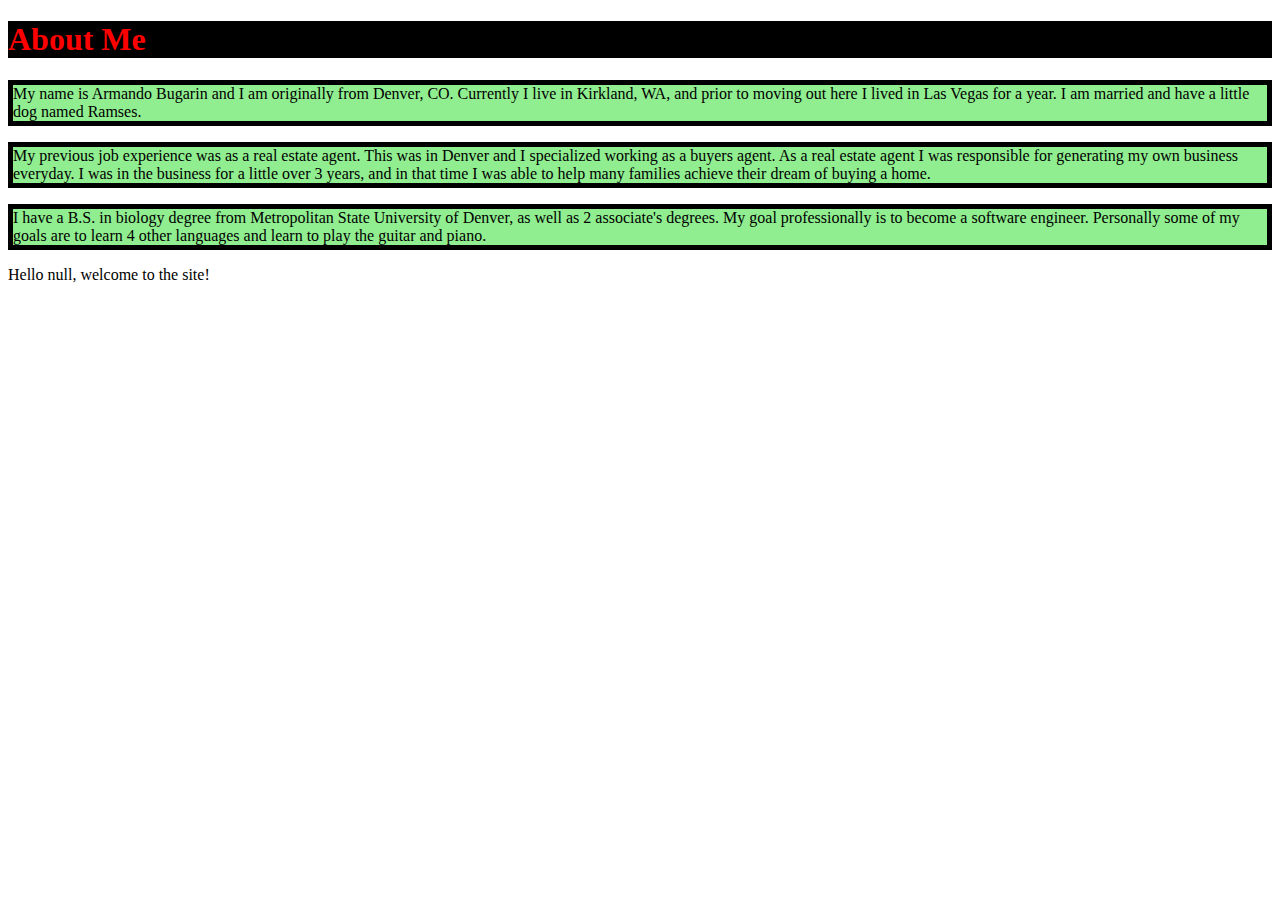
==== index.html @ 76bb4522 "code 201 lab 1 finish" ====
<!DOCTYPE html>
<html lang="en">

<head>

    <title>About Me</title>

    <link rel="stylesheet" href="css/reset.css">
    <link rel="stylesheet" href="css/style.css">

</head>

<body>
    
    <h1>About Me</h1>
    
    <p>My name is Armando Bugarin and I am originally from Denver, CO. Currently I live in Kirkland, WA, and prior to moving out here I lived in Las Vegas for a year. I am married and have a little dog named Ramses.</p>
    
    <p>My previous job experience was as a real estate agent. This was in Denver and I specialized working as a buyers agent. As a real estate agent I was responsible for generating my own business everyday. I was in the business for a little over 3 years, and in that time I was able to help many families achieve their dream of buying a home.</p>
    
    <p>I have a B.S. in biology degree from Metropolitan State University of Denver, as well as 2 associate's degrees. My goal professionally is to become a software engineer. Personally some of my goals are to learn 4 other languages and learn to play the guitar and piano. </p>
    
    <script src="js/app.js"></script>

</body>

</html>
---- css/style.css ----
p {
    border: 5px solid black;
}


p {
    background-color: lightgreen; color: black;
}

h1{
    background-color: black; color: red;
}
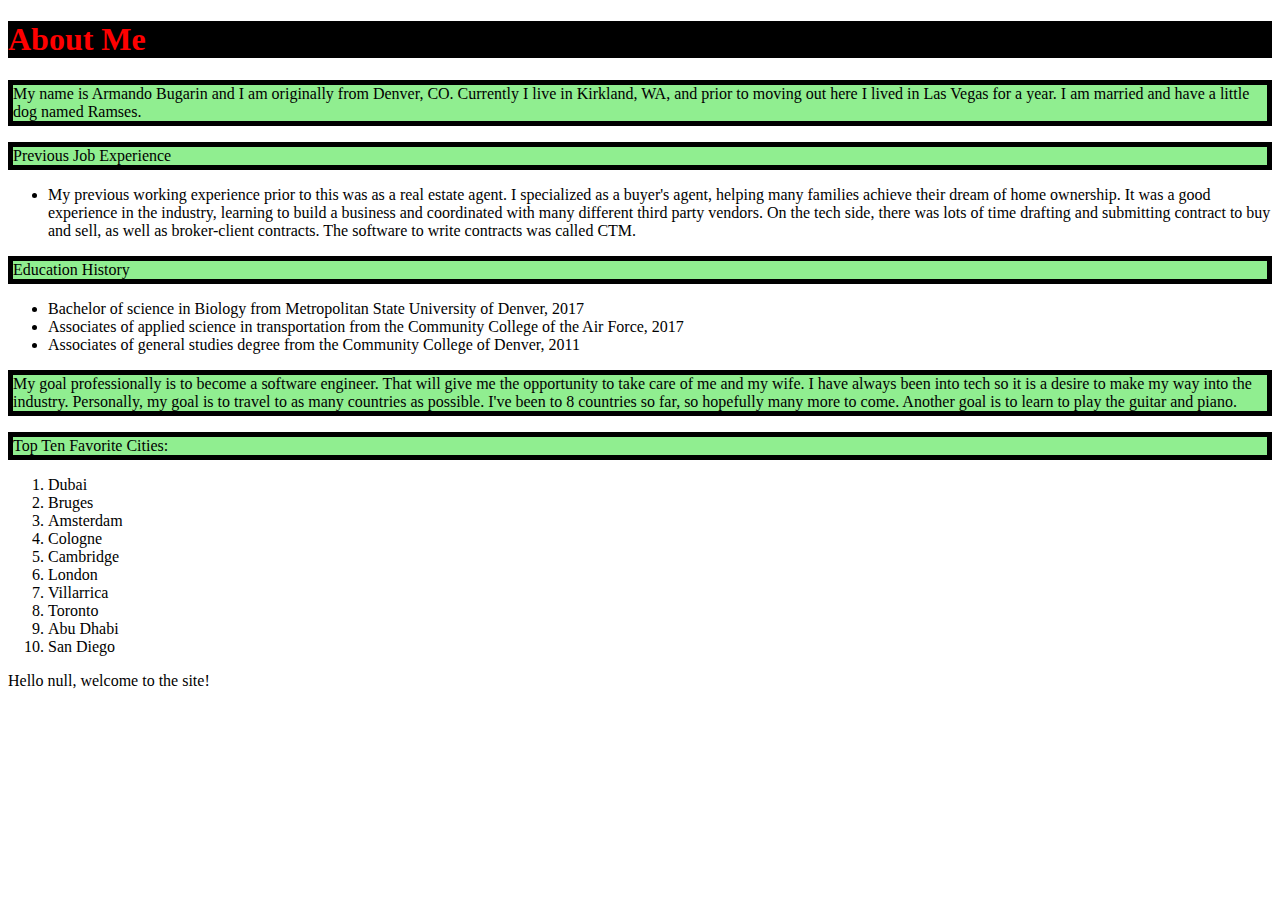
==== commit 6f7cd881: "added ordered and unordered lists" ====
--- a/index.html
+++ b/index.html
@@ -16,9 +16,42 @@
     
     <p>My name is Armando Bugarin and I am originally from Denver, CO. Currently I live in Kirkland, WA, and prior to moving out here I lived in Las Vegas for a year. I am married and have a little dog named Ramses.</p>
     
-    <p>My previous job experience was as a real estate agent. This was in Denver and I specialized working as a buyers agent. As a real estate agent I was responsible for generating my own business everyday. I was in the business for a little over 3 years, and in that time I was able to help many families achieve their dream of buying a home.</p>
+    <p>Previous Job Experience</p>
+
+    <ul>
+        <li>My previous working experience prior to this was as a real estate agent. I specialized as a buyer's agent, helping many families achieve their dream of home ownership.
+            It was a good experience in the industry, learning to build a business and coordinated with many different third party vendors.
+            On the tech side, there was lots of time drafting and submitting contract to buy and sell, as well as broker-client contracts. The software to write contracts was called CTM.
+        </li>
+    </ul>
     
-    <p>I have a B.S. in biology degree from Metropolitan State University of Denver, as well as 2 associate's degrees. My goal professionally is to become a software engineer. Personally some of my goals are to learn 4 other languages and learn to play the guitar and piano. </p>
+    <p>Education History</p>
+
+    <ul>
+        <li>Bachelor of science in Biology from Metropolitan State University of Denver, 2017</li>
+        <li>Associates of applied science in transportation from the Community College of the Air Force, 2017</li>
+        <li>Associates of general studies degree from the Community College of Denver, 2011</li>
+    </ul>
+
+    <p>My goal professionally is to become a software engineer. That will give me the opportunity to take care of me and my wife.
+        I have always been into tech so it is a desire to make my way into the industry.
+        Personally, my goal is to travel to as many countries as possible. I've been to 8 countries so far, so hopefully many more to come.
+        Another goal is to learn to play the guitar and piano.</p>
+
+    <p>Top Ten Favorite Cities:</p>
+
+    <ol>
+        <li>Dubai</li>
+        <li>Bruges</li>
+        <li>Amsterdam</li>
+        <li>Cologne</li>
+        <li>Cambridge</li>
+        <li>London</li>
+        <li>Villarrica</li>
+        <li>Toronto</li>
+        <li>Abu Dhabi</li>
+        <li>San Diego</li>
+    </ol>
     
     <script src="js/app.js"></script>
 
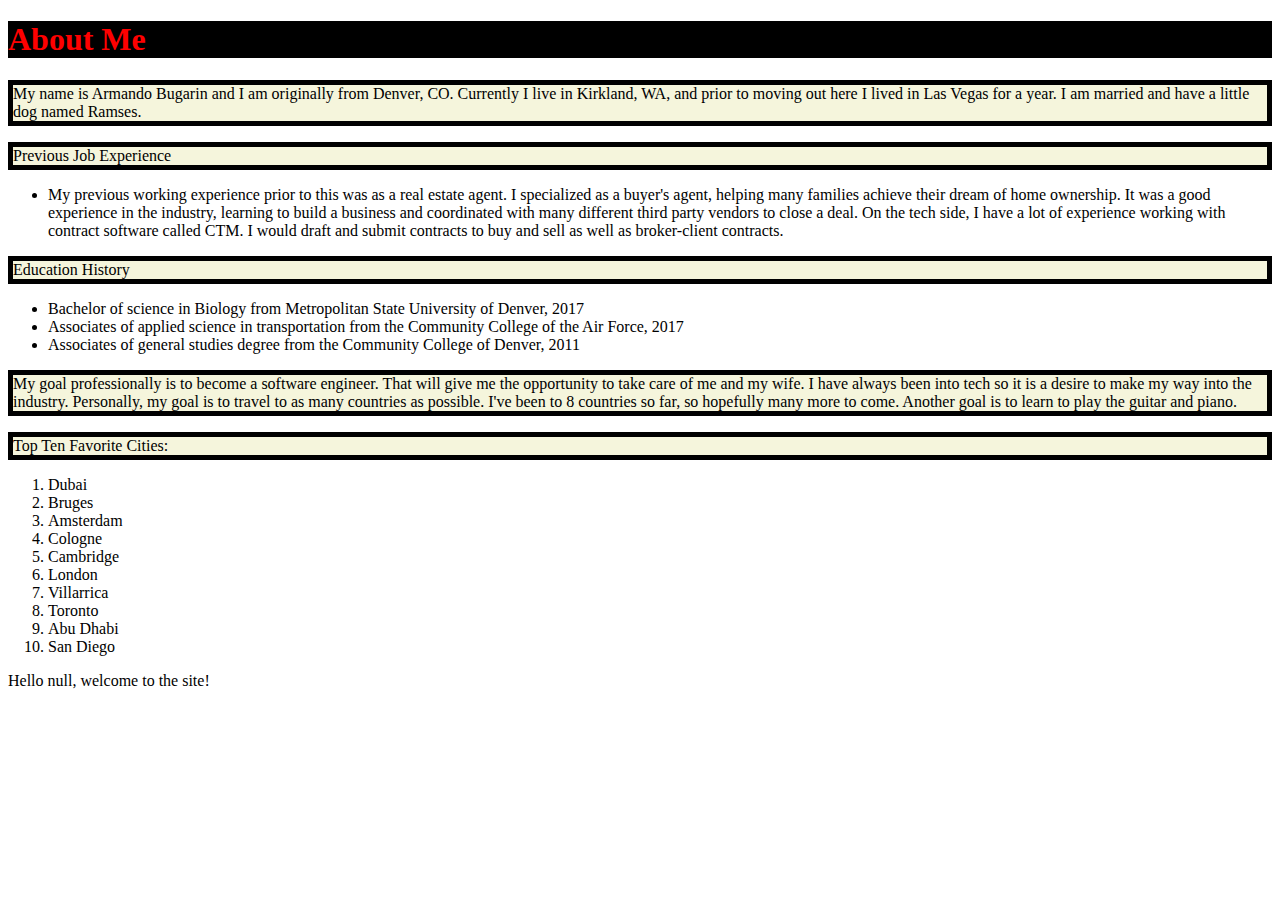
==== commit 260bce27: "add loop" ====
--- a/index.html
+++ b/index.html
@@ -20,8 +20,8 @@
 
     <ul>
         <li>My previous working experience prior to this was as a real estate agent. I specialized as a buyer's agent, helping many families achieve their dream of home ownership.
-            It was a good experience in the industry, learning to build a business and coordinated with many different third party vendors.
-            On the tech side, there was lots of time drafting and submitting contract to buy and sell, as well as broker-client contracts. The software to write contracts was called CTM.
+            It was a good experience in the industry, learning to build a business and coordinated with many different third party vendors to close a deal.
+            On the tech side, I have a lot of experience working with contract software called CTM. I would draft and submit contracts to buy and sell as well as broker-client contracts.
         </li>
     </ul>
     
--- a/css/style.css
+++ b/css/style.css
@@ -4,7 +4,7 @@
 
 
 p {
-    background-color: lightgreen; color: black;
+    background-color: beige; color: black;
 }
 
 h1{
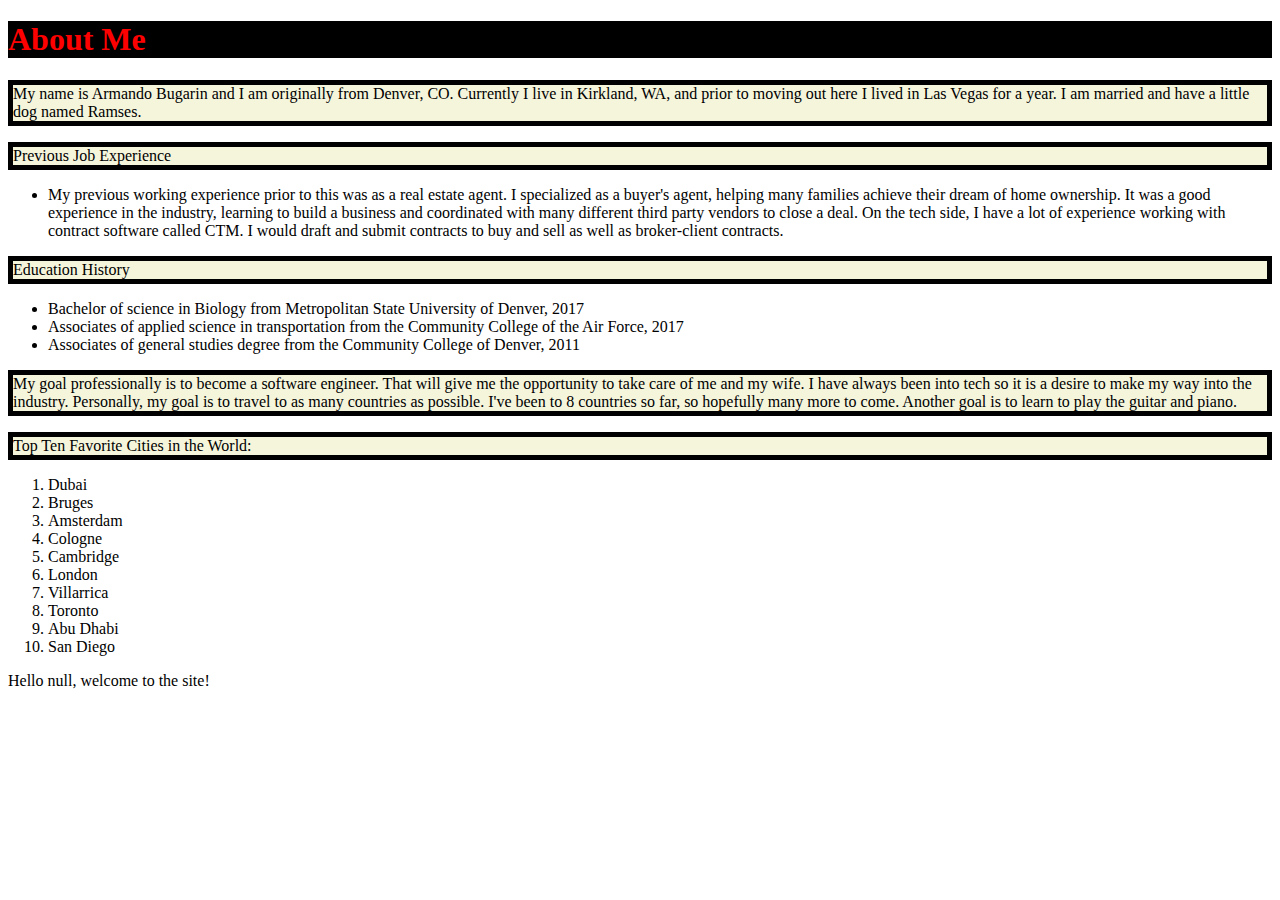
==== commit e9a0cc08: "add question 7 with array" ====
--- a/index.html
+++ b/index.html
@@ -38,7 +38,7 @@
         Personally, my goal is to travel to as many countries as possible. I've been to 8 countries so far, so hopefully many more to come.
         Another goal is to learn to play the guitar and piano.</p>
 
-    <p>Top Ten Favorite Cities:</p>
+    <p>Top Ten Favorite Cities in the World:</p>
 
     <ol>
         <li>Dubai</li>
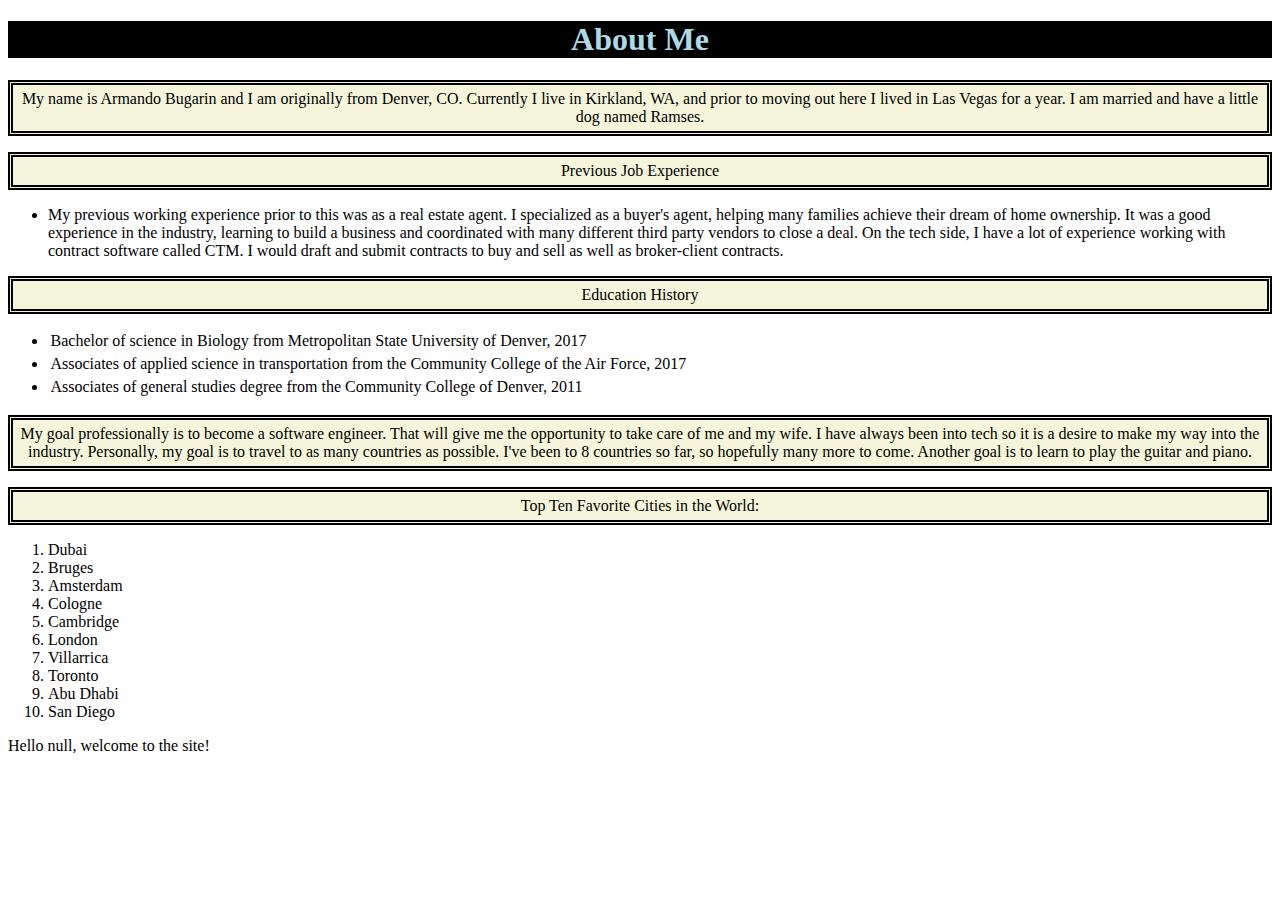
==== commit b6cca6e3: "finish css, add lighthouse report" ====
--- a/index.html
+++ b/index.html
@@ -28,10 +28,10 @@
     <p>Education History</p>
 
     <ul>
-        <li>Bachelor of science in Biology from Metropolitan State University of Denver, 2017</li>
-        <li>Associates of applied science in transportation from the Community College of the Air Force, 2017</li>
-        <li>Associates of general studies degree from the Community College of Denver, 2011</li>
-    </ul>
+        <li class="edulists">Bachelor of science in Biology from Metropolitan State University of Denver, 2017</li>
+        <li class="edulists">Associates of applied science in transportation from the Community College of the Air Force, 2017</li>
+        <li class="edulists">Associates of general studies degree from the Community College of Denver, 2011</li>
+    </ul> 
 
     <p>My goal professionally is to become a software engineer. That will give me the opportunity to take care of me and my wife.
         I have always been into tech so it is a desire to make my way into the industry.
--- a/css/style.css
+++ b/css/style.css
@@ -1,12 +1,21 @@
 p {
     border: 5px solid black;
-}
+    border-style: double;
+    padding: 5px;
+    background-color: beige; color: black;
+    text-align: center;
 
-
-p {
-    background-color: beige; color: black;
 }
 
 h1{
-    background-color: black; color: red;
+    background-color: black; color: lightblue;
+    text-align: center;
 }
+
+.edulists {
+    padding: 2.5px;
+}
+
+ol {
+    align-items: center;
+}
